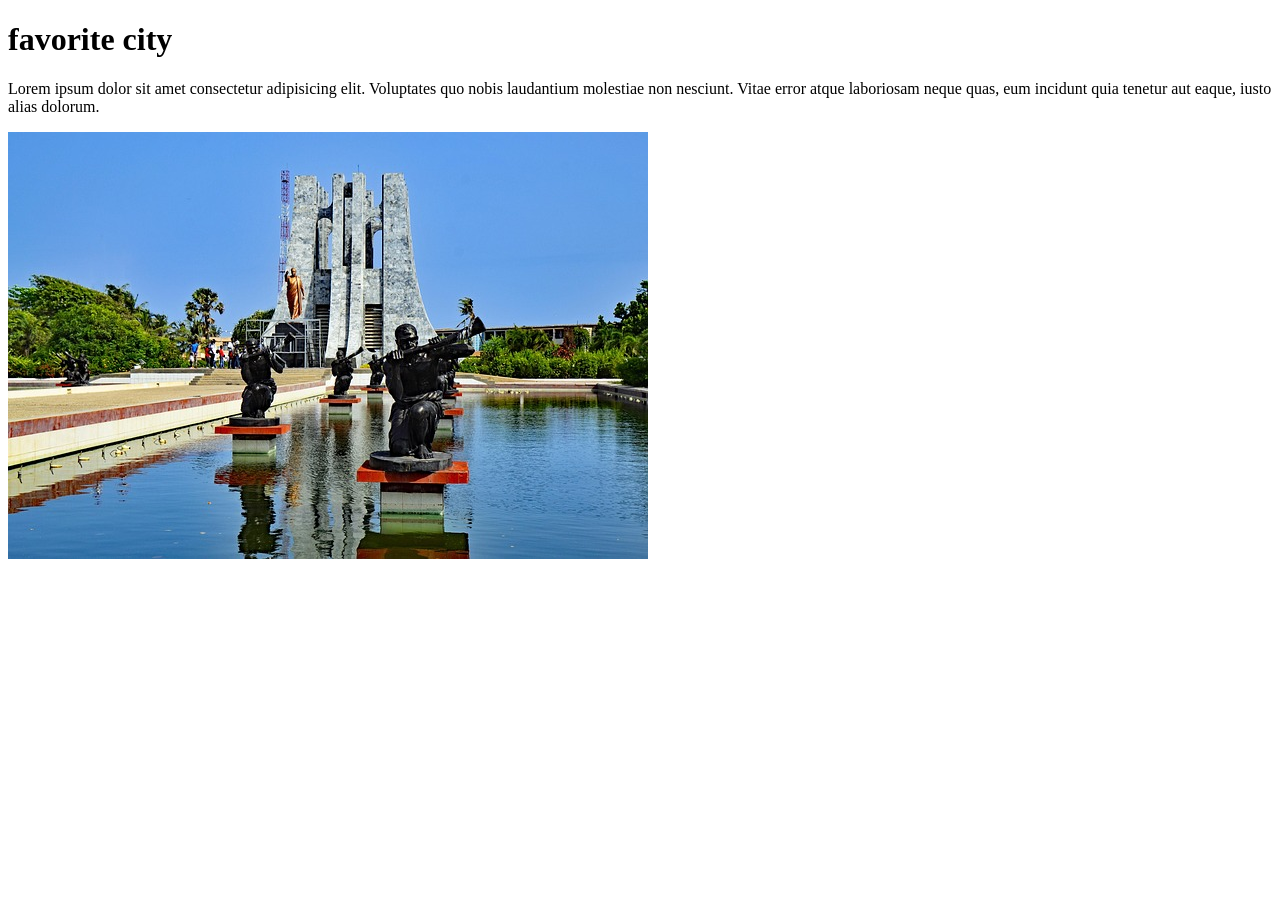
==== week01/favorite-city.html @ 1080bc29 "added favorite city file" ====
<!DOCTYPE html>
<html lang="en">

<head>
    <meta charset="UTF-8">
    <meta name="viewport" content="width=device-width, initial-scale=1.0">
    <title>Document</title>
</head>

<body>
    <h1>favorite city</h1>
    <p>Lorem ipsum dolor sit amet consectetur adipisicing elit. Voluptates quo nobis laudantium
        molestiae non nesciunt. Vitae error atque laboriosam neque quas, eum incidunt quia tenetur
        aut eaque, iusto alias dolorum.</p>
</body>

</html>
<img src="images/lapping-accra-1947674_640.jpg" alt="Lapping Acraa Image">
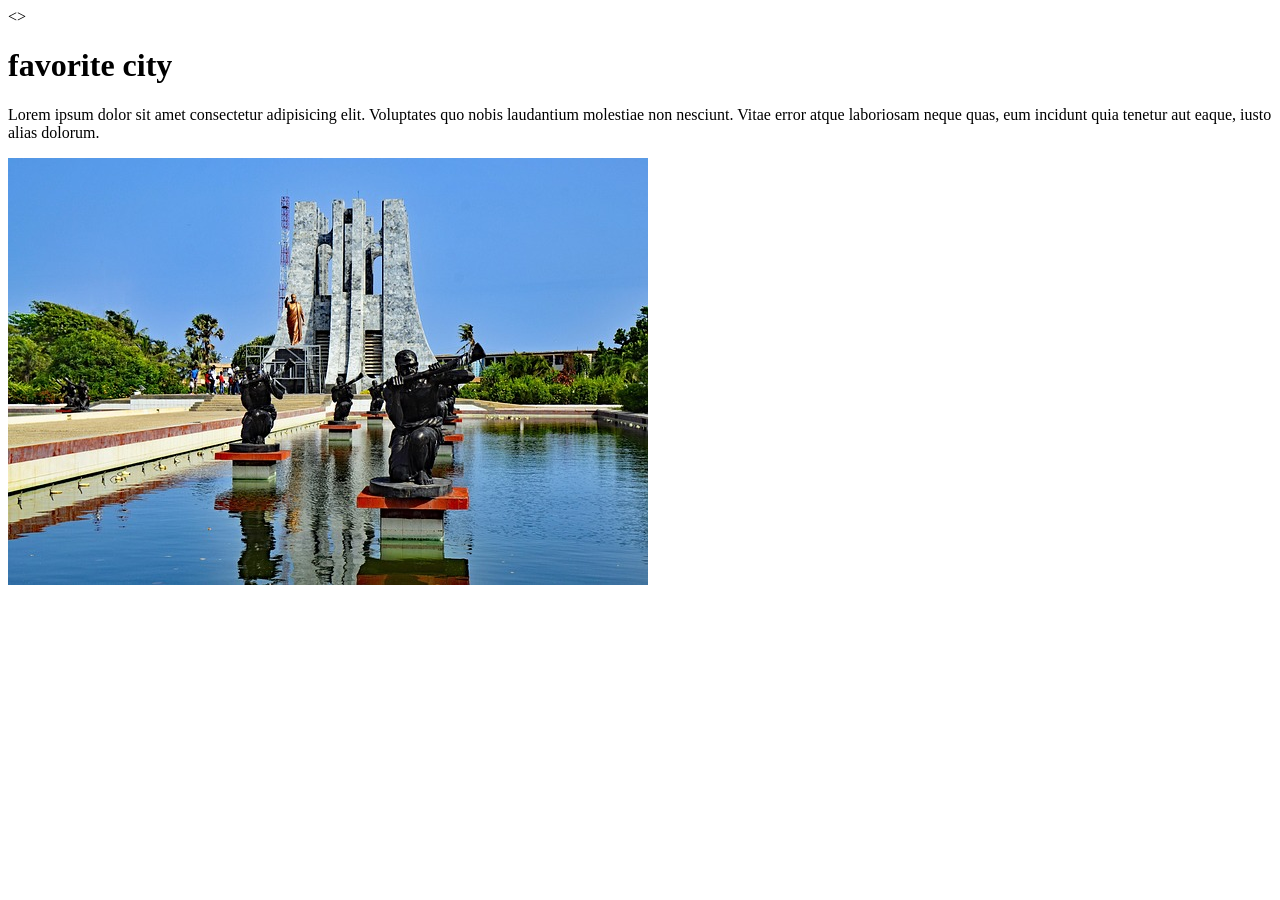
==== commit e8f87b58: "edited my favorite city" ====
--- a/week01/favorite-city.html
+++ b/week01/favorite-city.html
@@ -7,12 +7,11 @@
     <title>Document</title>
 </head>
 
-<body>
+<>
     <h1>favorite city</h1>
     <p>Lorem ipsum dolor sit amet consectetur adipisicing elit. Voluptates quo nobis laudantium
         molestiae non nesciunt. Vitae error atque laboriosam neque quas, eum incidunt quia tenetur
         aut eaque, iusto alias dolorum.</p>
-</body>
+    <img src="images/lapping-accra-1947674_640.jpg" alt="Lapping Accra Image">
 
-</html>
-<img src="images/lapping-accra-1947674_640.jpg" alt="Lapping Acraa Image">+</html>
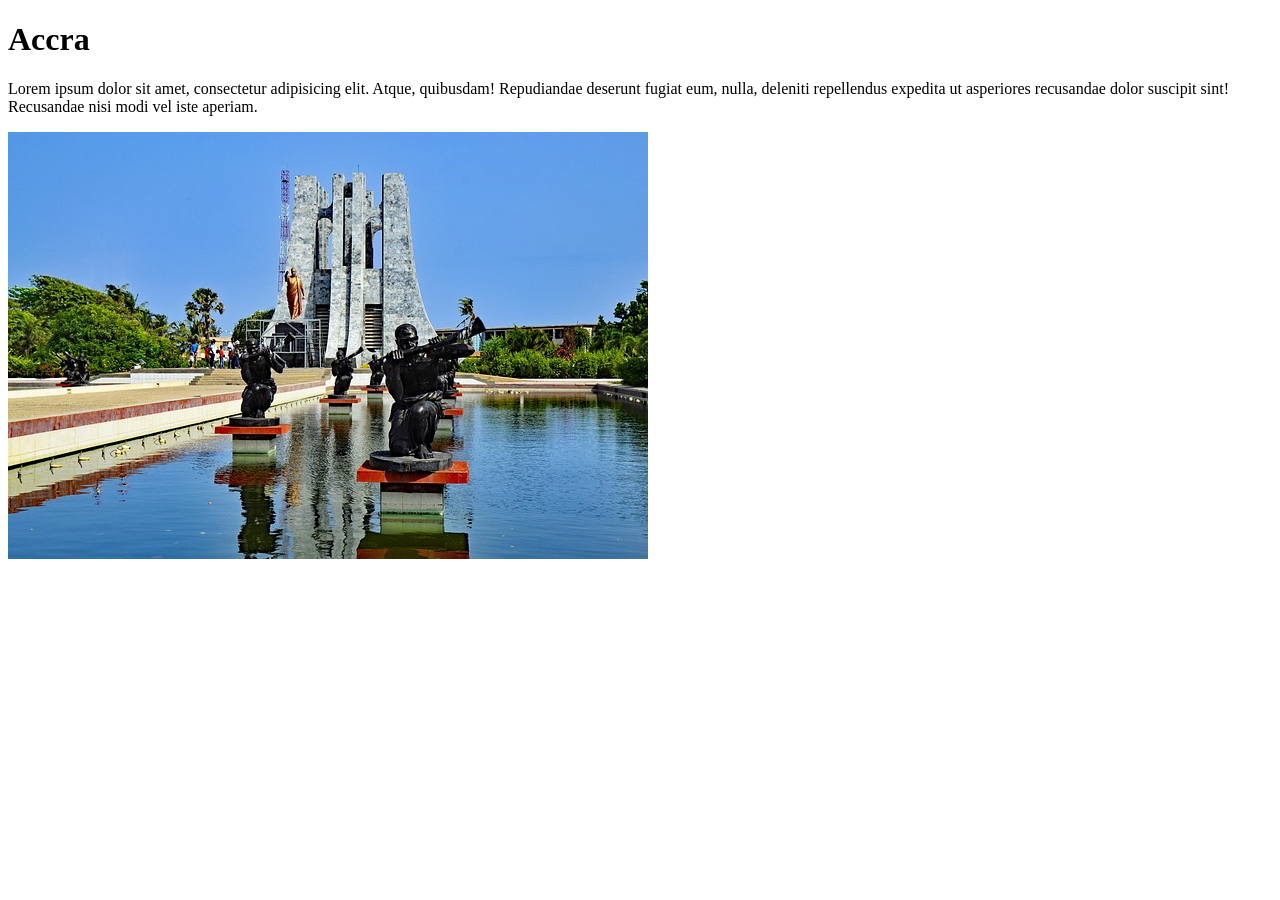
==== commit 3fde9ca5: "new favority city work" ====
--- a/week01/favorite-city.html
+++ b/week01/favorite-city.html
@@ -4,14 +4,15 @@
 <head>
     <meta charset="UTF-8">
     <meta name="viewport" content="width=device-width, initial-scale=1.0">
-    <title>Document</title>
+    <title>Accra</title>
 </head>
 
-<>
-    <h1>favorite city</h1>
-    <p>Lorem ipsum dolor sit amet consectetur adipisicing elit. Voluptates quo nobis laudantium
-        molestiae non nesciunt. Vitae error atque laboriosam neque quas, eum incidunt quia tenetur
-        aut eaque, iusto alias dolorum.</p>
-    <img src="images/lapping-accra-1947674_640.jpg" alt="Lapping Accra Image">
+<body>
+    <h1>Accra</h1>
+    <p>Lorem ipsum dolor sit amet, consectetur adipisicing elit. Atque, quibusdam! Repudiandae
+        deserunt fugiat eum, nulla, deleniti repellendus expedita ut asperiores recusandae dolor
+        suscipit sint! Recusandae nisi modi vel iste aperiam.</p>
+    <img src="images/lapping-accra-1947674_640.jpg" alt="Lapping Accra">
+</body>
 
 </html>
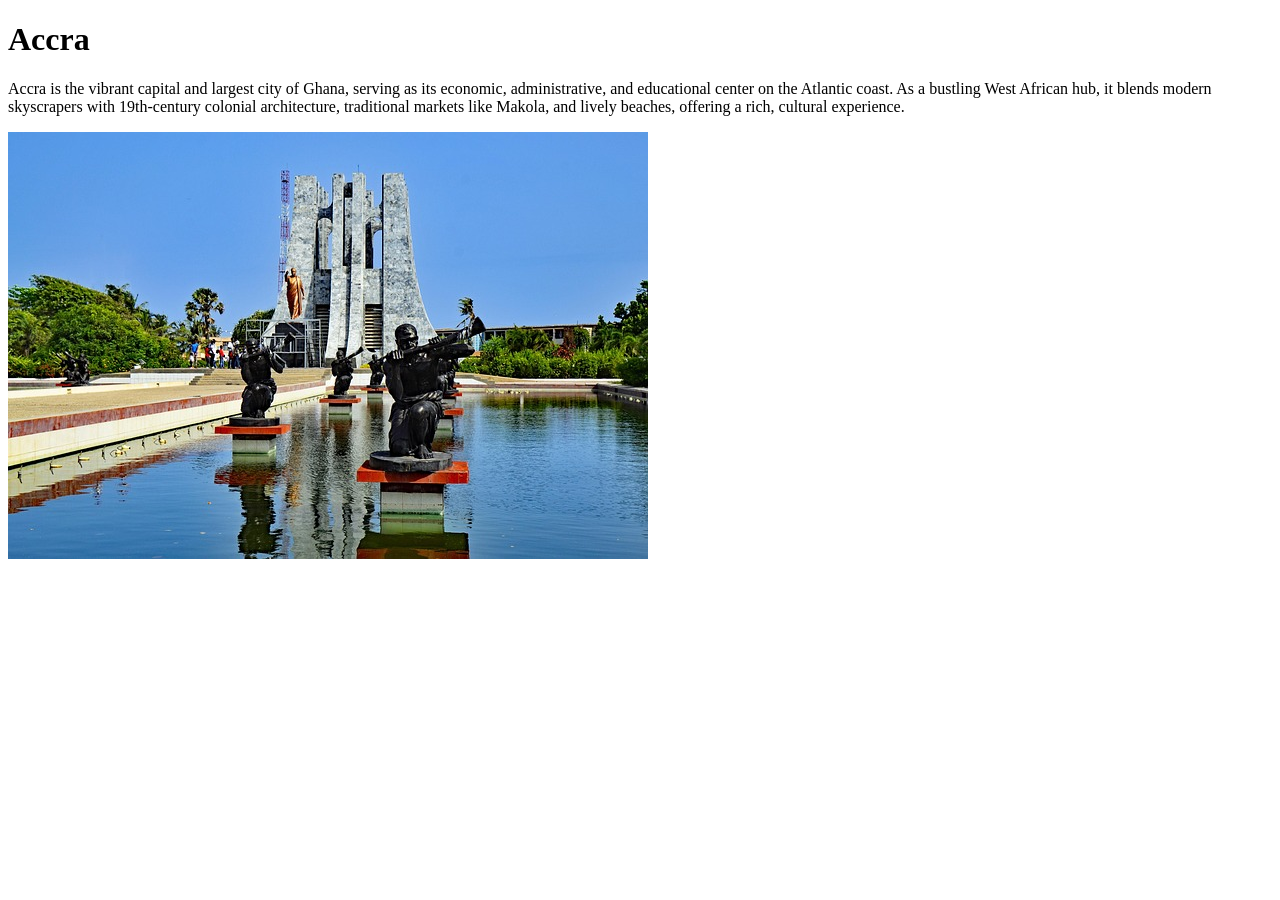
==== commit 2d208b1d: "edited favorite city" ====
--- a/week01/favorite-city.html
+++ b/week01/favorite-city.html
@@ -9,9 +9,12 @@
 
 <body>
     <h1>Accra</h1>
-    <p>Lorem ipsum dolor sit amet, consectetur adipisicing elit. Atque, quibusdam! Repudiandae
-        deserunt fugiat eum, nulla, deleniti repellendus expedita ut asperiores recusandae dolor
-        suscipit sint! Recusandae nisi modi vel iste aperiam.</p>
+    <p>Accra is the vibrant capital and largest city of Ghana, serving as its economic,
+        administrative, and
+        educational center on the Atlantic coast. As a bustling West African hub, it blends modern
+        skyscrapers with 19th-century colonial architecture, traditional markets like Makola, and
+        lively
+        beaches, offering a rich, cultural experience.</p>
     <img src="images/lapping-accra-1947674_640.jpg" alt="Lapping Accra">
 </body>
 
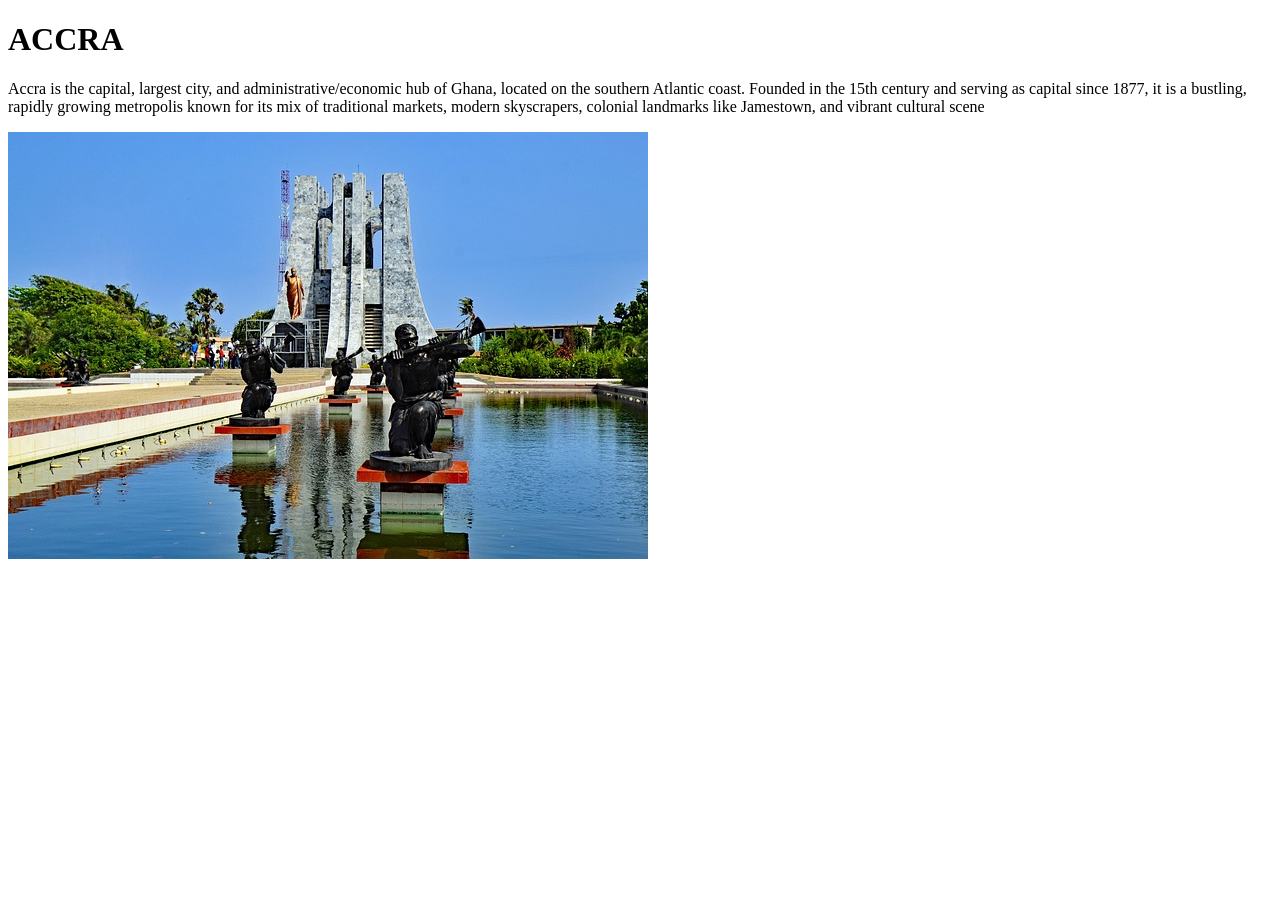
==== commit 537c2033: "update my fav city" ====
--- a/week01/favorite-city.html
+++ b/week01/favorite-city.html
@@ -4,18 +4,18 @@
 <head>
     <meta charset="UTF-8">
     <meta name="viewport" content="width=device-width, initial-scale=1.0">
-    <title>Accra</title>
+    <title>Document</title>
 </head>
 
 <body>
-    <h1>Accra</h1>
-    <p>Accra is the vibrant capital and largest city of Ghana, serving as its economic,
-        administrative, and
-        educational center on the Atlantic coast. As a bustling West African hub, it blends modern
-        skyscrapers with 19th-century colonial architecture, traditional markets like Makola, and
-        lively
-        beaches, offering a rich, cultural experience.</p>
-    <img src="images/lapping-accra-1947674_640.jpg" alt="Lapping Accra">
+    <h1>ACCRA</h1>
+    <P>Accra is the capital, largest city, and administrative/economic hub of Ghana, located on the
+        southern Atlantic coast. Founded in the 15th century and serving as capital since 1877, it
+        is a
+        bustling, rapidly growing metropolis known for its mix of traditional markets, modern
+        skyscrapers,
+        colonial landmarks like Jamestown, and vibrant cultural scene</P>
+    <img src="images/lapping-accra-1947674_640.jpg" alt="lapping-accra-1947674_640">
 </body>
 
 </html>
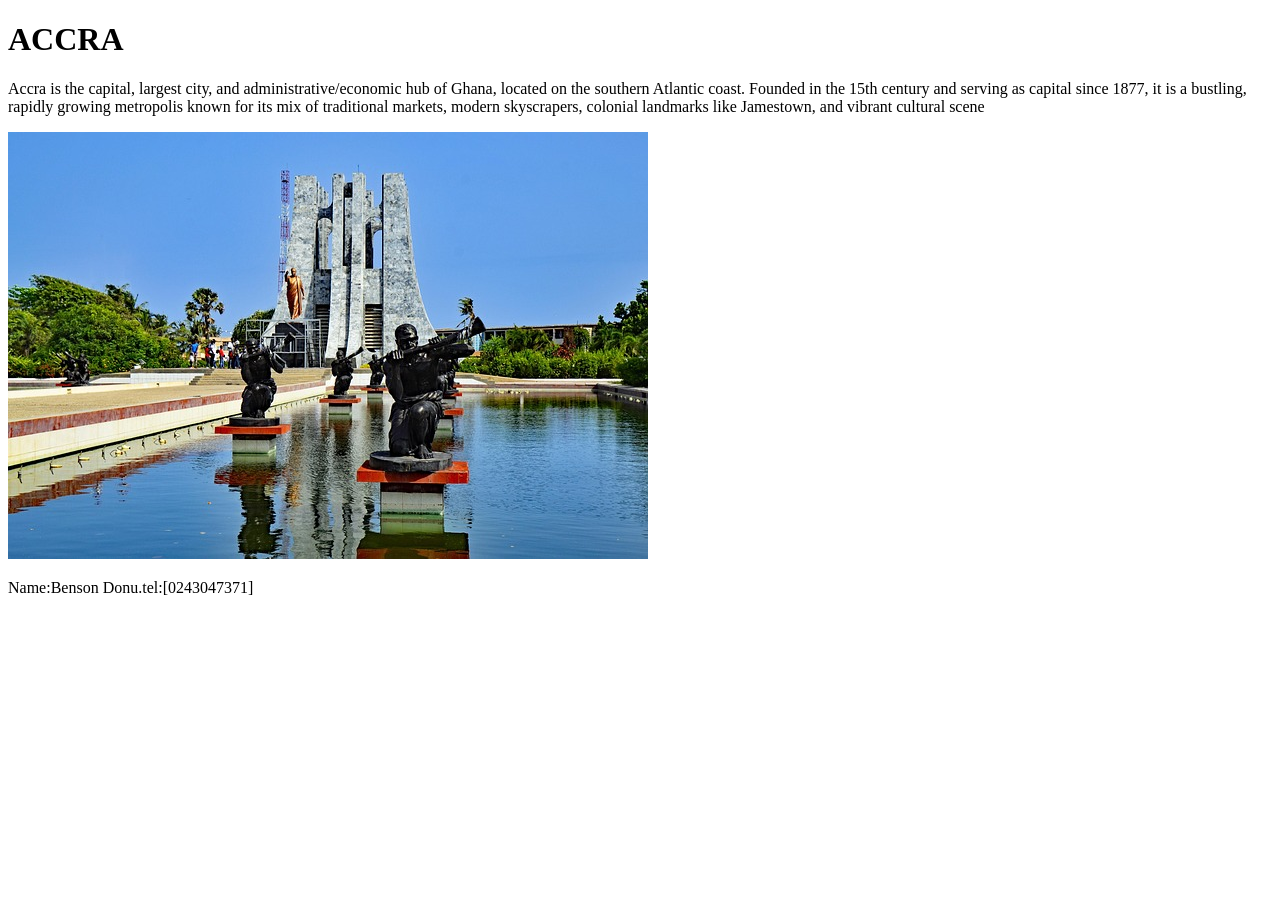
==== commit 6d76905b: "my favorite city current update" ====
--- a/week01/favorite-city.html
+++ b/week01/favorite-city.html
@@ -4,18 +4,27 @@
 <head>
     <meta charset="UTF-8">
     <meta name="viewport" content="width=device-width, initial-scale=1.0">
-    <title>Document</title>
+    <title>WDD130:Benson Donu Accra</title>
 </head>
 
 <body>
-    <h1>ACCRA</h1>
-    <P>Accra is the capital, largest city, and administrative/economic hub of Ghana, located on the
-        southern Atlantic coast. Founded in the 15th century and serving as capital since 1877, it
-        is a
-        bustling, rapidly growing metropolis known for its mix of traditional markets, modern
-        skyscrapers,
-        colonial landmarks like Jamestown, and vibrant cultural scene</P>
-    <img src="images/lapping-accra-1947674_640.jpg" alt="lapping-accra-1947674_640">
+    <main>
+        <h1>ACCRA</h1>
+        <P>Accra is the capital, largest city, and administrative/economic hub of Ghana, located on
+            the
+            southern Atlantic coast. Founded in the 15th century and serving as capital since 1877,
+            it
+            is a
+            bustling, rapidly growing metropolis known for its mix of traditional markets, modern
+            skyscrapers,
+            colonial landmarks like Jamestown, and vibrant cultural scene</P><img
+          src="images/lapping-accra-1947674_640.jpg" alt="lapping-accra-1947674_640">
+    </main>
+    <footer>
+        <p>Name:Benson Donu.tel:[0243047371]</p>
+    </footer>
+
+
 </body>
 
 </html>
